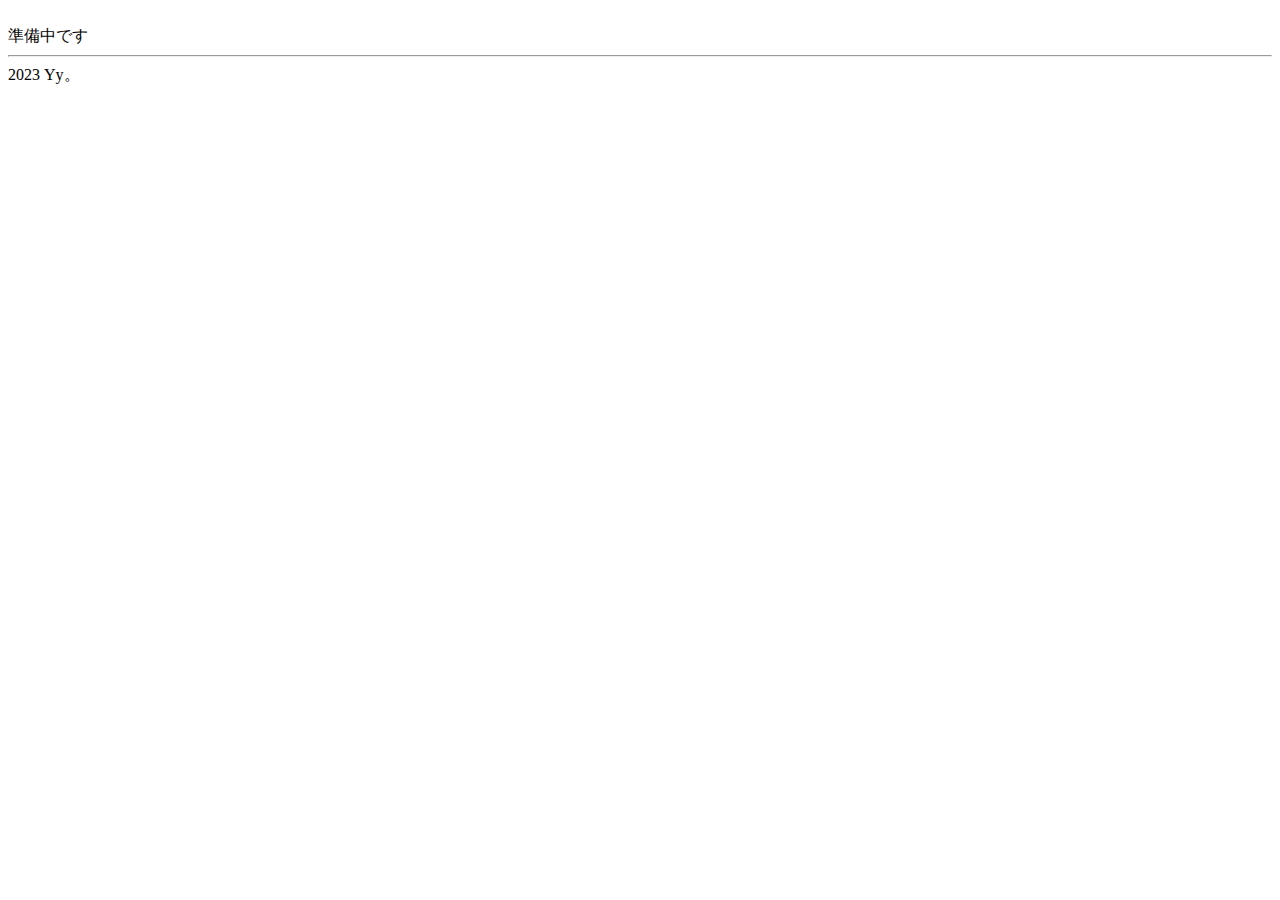
==== index.html @ 67b8e700 "made index" ====
<!doctype html>
<html>
    <head>
        <title>準備中</title>
    </head>
    <body>
        <br>
        <a align="center">準備中です</a>

        <hooter>
            <hr>
            <a align="center">2023 Yy。</a>
        </hooter>
    </body>












</html>
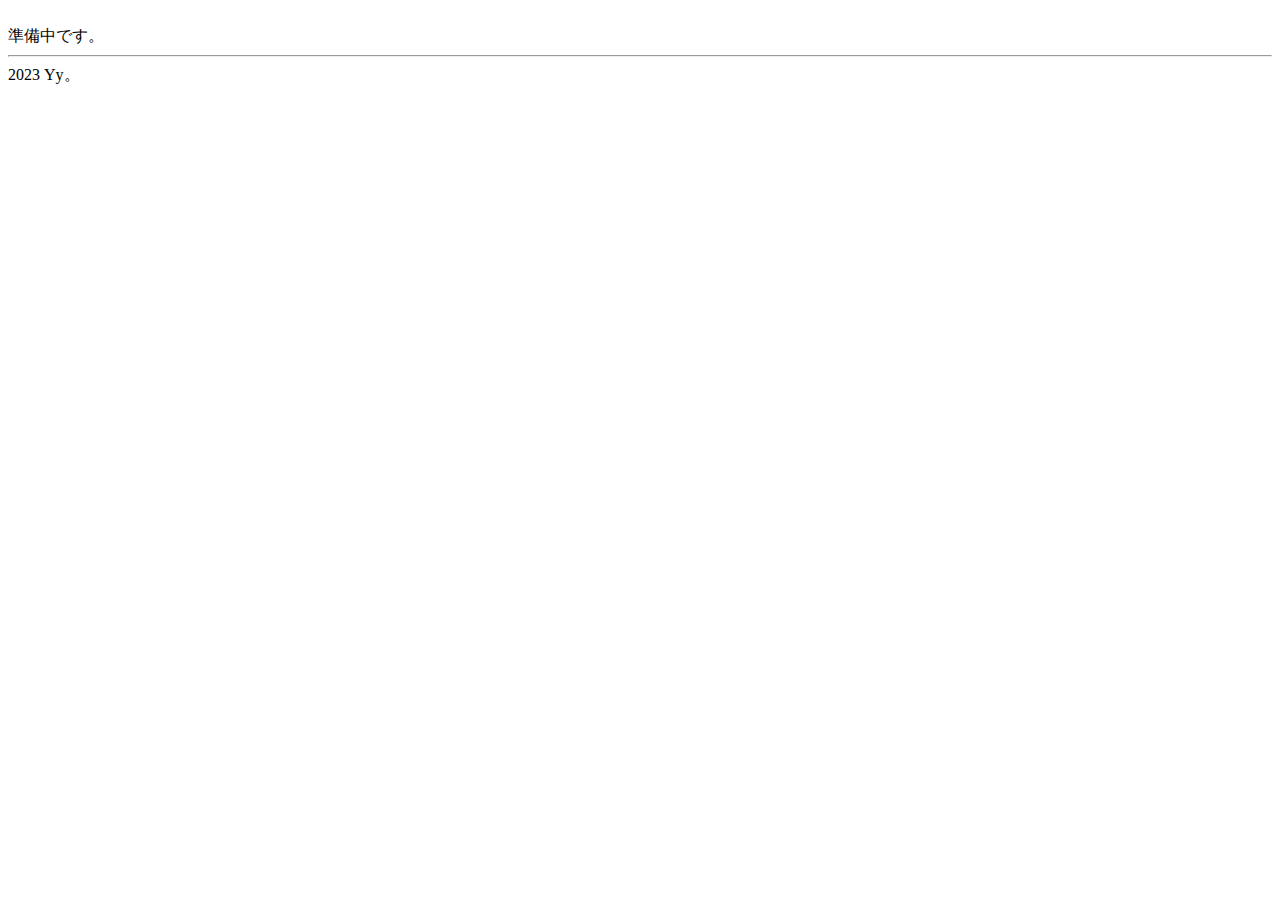
==== commit a2dce78b: "zyunnbityuu" ====
--- a/index.html
+++ b/index.html
@@ -2,14 +2,15 @@
 <html>
     <head>
         <title>準備中</title>
+        <link rel="stylesheet" href="UseAll/allstyle.css">
     </head>
     <body>
         <br>
-        <a align="center">準備中です</a>
+        準備中です。
 
         <hooter>
             <hr>
-            <a align="center">2023 Yy。</a>
+            2023 Yy。
         </hooter>
     </body>
 
--- a/UseAll/allstyle.css
+++ b/UseAll/allstyle.css
@@ -0,0 +1,15 @@
+body
+{
+    animation-name: tekitou;
+    animation-duration: 1s;
+}
+
+@keyframes tekitou
+{
+    0%{
+        opacity:0;
+    }
+    100%{
+        opacity:1;
+    }
+}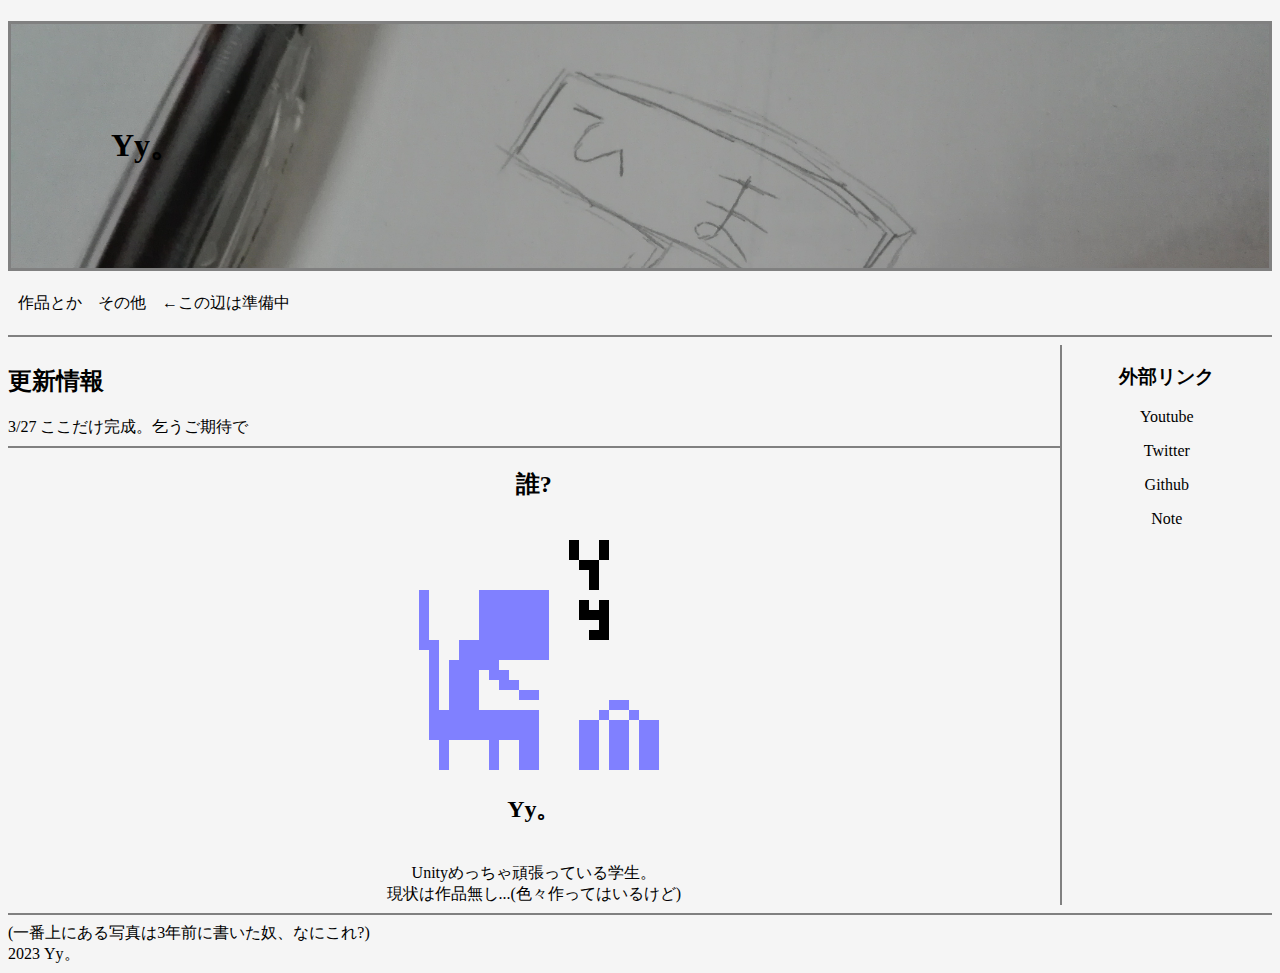
==== commit cfef725a: "ver1 3/27" ====
--- a/index.html
+++ b/index.html
@@ -1,15 +1,50 @@
 <!doctype html>
 <html>
     <head>
-        <title>準備中</title>
+        <title>Menu-Yy。</title>
         <link rel="stylesheet" href="UseAll/allstyle.css">
+        <meta name="viewport" content="width=device-width">
     </head>
     <body>
-        <br>
-        準備中です。
+        
+        <header>
+            <h1 class="backimg">Yy。</h1>
+            <div class="list">
+                <a class="tabs" href="links/mywork.html">作品とか</a>
+                　<a class="tabs" href="links/other.html">その他</a>　←この辺は準備中<p>
+                
+            </div>
+            <hr>
+        </header>
+        <div class="all">
+            <div class="leftcont">
+                <h2>更新情報</h2>
+                3/27 ここだけ完成。乞うご期待で<br>
+                <hr>
+                <div class="whois">
+                    
+                    <h2>誰?</h2>
+                    <img class="icon" alt=アイコン。 src="UseAll/Tw_icon.png"><p>
+                    <h2>Yy。</h2><br>
+                    Unityめっちゃ頑張っている学生。<br>
+                    現状は作品無し...(色々作ってはいるけど)
 
+
+                </div>
+                
+                
+            </div>
+            <div class="rightcont">
+                <h3>外部リンク</h3>
+                <a class="link" href="https://www.youtube.com/@ItsYy_">Youtube<p></a>
+                <a class="link" href="https://twitter.com/itis_yy">Twitter<p></a>
+                <a class="link">Github<p></a>
+                <a class="link" href="https://note.com/itisyy/">Note<p></a>
+            </div>
+        </div>
         <hooter>
             <hr>
+            (一番上にある写真は3年前に書いた奴、なにこれ?)<br>
             2023 Yy。
         </hooter>
     </body>
--- a/UseAll/allstyle.css
+++ b/UseAll/allstyle.css
@@ -1,15 +1,133 @@
+@font-face
+{
+    font-family: "Regular";
+    src:url(../Tools/F1.8-Regular.otf);
+}
+
 body
 {
-    animation-name: tekitou;
+    background: whitesmoke;
+}
+header,div,hooter
+{
+    animation-name: startup;
     animation-duration: 1s;
 }
-
-@keyframes tekitou
+@keyframes startup
 {
     0%{
+        opacity: 0;
+    }
+    50%
+    {
         opacity:0;
     }
-    100%{
-        opacity:1;
+    100%
+    {
+        opacity: 1;
     }
-}+}
+
+
+.backimg
+{
+    border:solid 3px gray;
+}
+
+f1
+{
+    font-family: "Regular";
+}
+hr
+{
+    border:solid 1.5px gray;
+}
+.tabs
+{
+    color:black;
+    text-decoration: none;
+    transition-duration: 0.2s;
+    transform: scale(1,1);
+}
+.tabs:hover
+{
+    cursor: pointer;
+    transform: scale(1.2,1.2);
+}
+
+.link
+{
+    color:black;
+    text-decoration: none;
+    content:5px;
+}
+.link:hover
+{
+    cursor: pointer;
+    transition-duration: 0.2s;
+    border-bottom:solid 4px gray;
+    border-top:solid 4px gray;
+}
+
+.leftcont .rightcont
+{
+    background:gray;
+}
+
+
+/* 上pc、下スマホ*/
+@media screen and (min-width:481px) 
+{
+    .backimg
+    {
+        background-image: url(../UseAll/stickman.jpg);
+        background-size: cover;
+        padding:100px;
+    }
+    .all
+    {
+        display: flex;
+    }
+    .leftcont
+    {
+        flex:5;
+        border-right:2.5px gray solid;
+    }
+    .rightcont
+    {
+        flex:1;
+        text-align: center;
+    }
+    .list
+    {
+        display:flex;
+        margin:10px;
+    }
+    .whois
+    {
+        text-align: center;
+    }
+    .icon
+    {
+        transition-duration: 0.2s;
+        transform: scale(1,1);
+    }
+    .icon:hover
+    {
+        transform: scale(1.2,1.2);
+    }
+}
+@media screen and (max-width:480px)
+{
+    .backimg
+    {
+        background-image: url(../UseAll/stickman.jpg);
+        background-size: 140%;
+        padding:20px 20px;
+    }
+    .icon
+    {
+        width: 40%;
+        height: 40%;
+    }
+}
